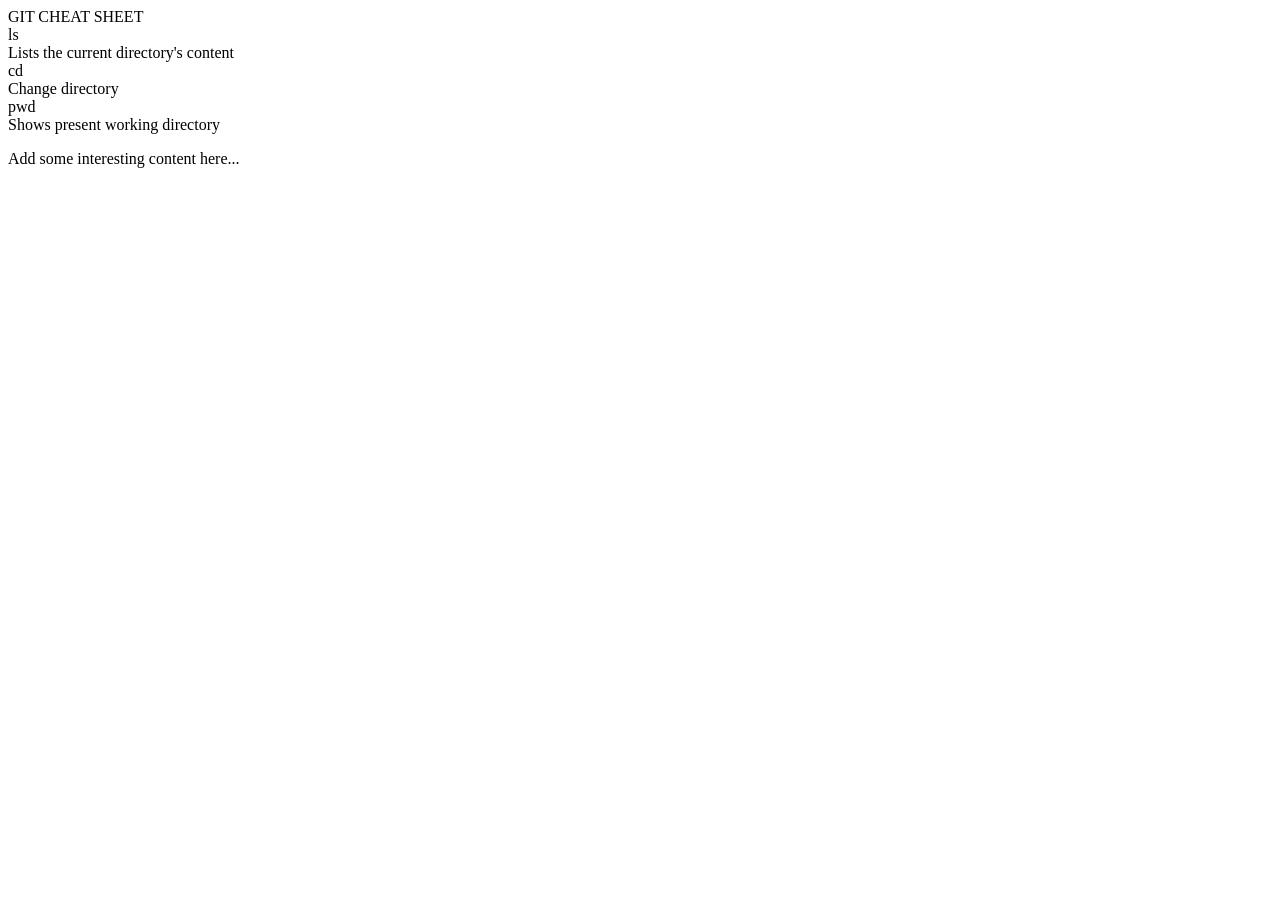
==== index.html @ acb98c72 "added index for love4git" ====
<!DOCTYPE html>
<html lang="en">
<head>
	<meta charset="UTF-8">
	<title>Document</title>
	<link rel="stylesheet" href="css/style.css">
</head>
<body>
     <header>GIT CHEAT SHEET</header>
	
<!-- section>(article.item>div.command+div.function)*10 -->

<section>
	<article class="item">
		<div class="command">ls</div>
		<div class="function">Lists the current directory's content</div>
	</article>
	<article class="item">
		<div class="command">cd</div>
		<div class="function">Change directory</div>
	</article>
	<article class="item">
		<div class="command">pwd</div>
		<div class="function">Shows present working directory</div>
	</article>
	<article class="item">
		<div class="command"></div>
		<div class="function"></div>
	</article>
	<article class="item">
		<div class="command"></div>
		<div class="function"></div>
	</article>
	<article class="item">
		<div class="command"></div>
		<div class="function"></div>
	</article>
	<article class="item">
		<div class="command"></div>
		<div class="function"></div>
	</article>
	<article class="item">
		<div class="command"></div>
		<div class="function"></div>
	</article>
	<article class="item">
		<div class="command"></div>
		<div class="function"></div>
	</article>
	<article class="item">
		<div class="command"></div>
		<div class="function"></div>
	</article>
</section>


<p>

Add some interesting content here...

</p>
	
</body>
</html>
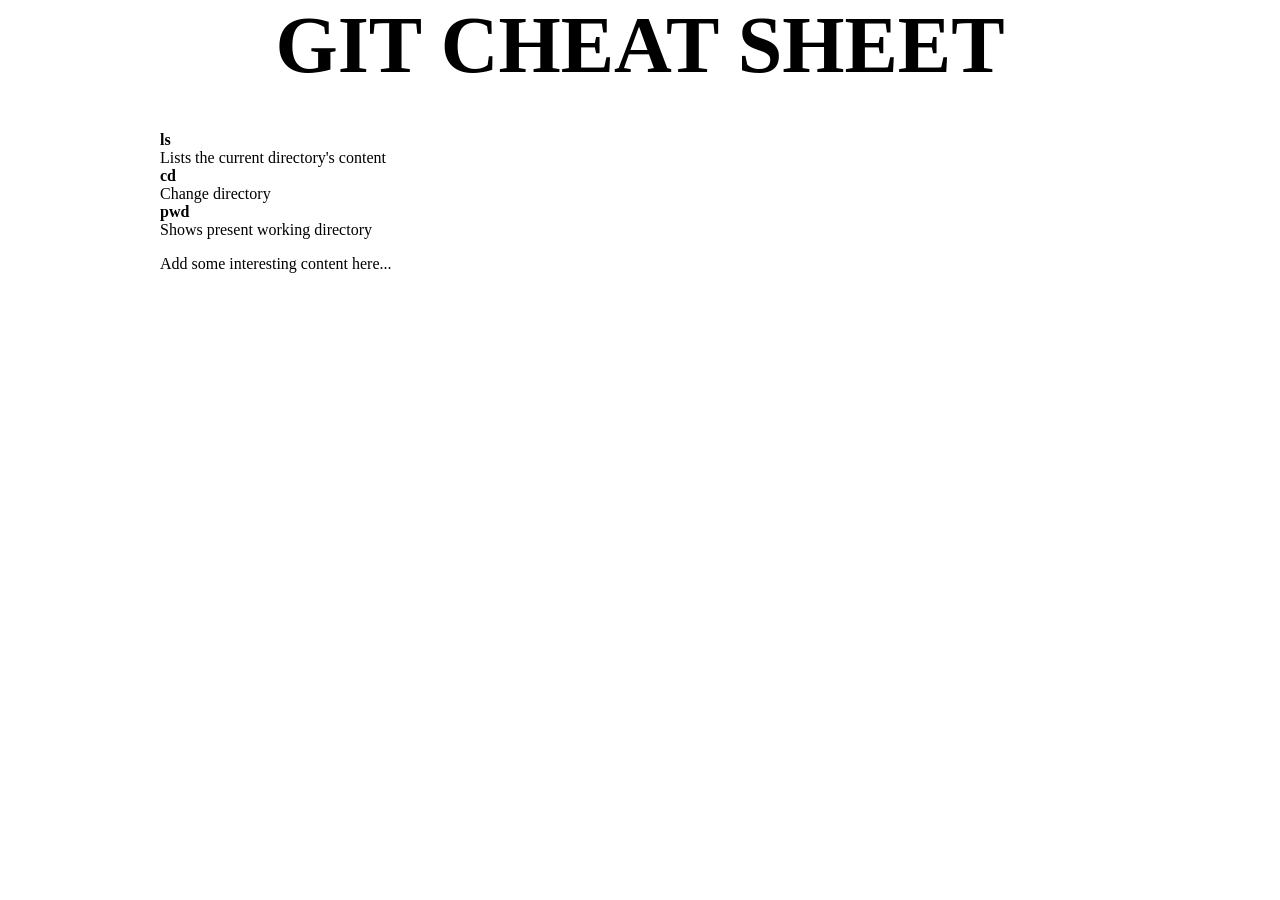
==== commit 5d7f8025: "edited css" ====
--- a/index.html
+++ b/index.html
@@ -3,7 +3,7 @@
 <head>
 	<meta charset="UTF-8">
 	<title>Document</title>
-	<link rel="stylesheet" href="css/style.css">
+	<link rel="stylesheet" href="css/git-style.css">
 </head>
 <body>
      <header>GIT CHEAT SHEET</header>
--- a/css/git-style.css
+++ b/css/git-style.css
@@ -0,0 +1,30 @@
+body {
+	width: 960px;
+	margin: 0 auto;
+}
+
+
+
+.command {
+font-weight: 600;
+
+}
+
+
+.function {
+
+}
+
+
+.item {
+
+}
+
+header {
+	font-weight: 800;
+	font-size: 80px;
+	margin: 0 auto;
+	margin-bottom: 40px;
+	text-align: center;
+}
+
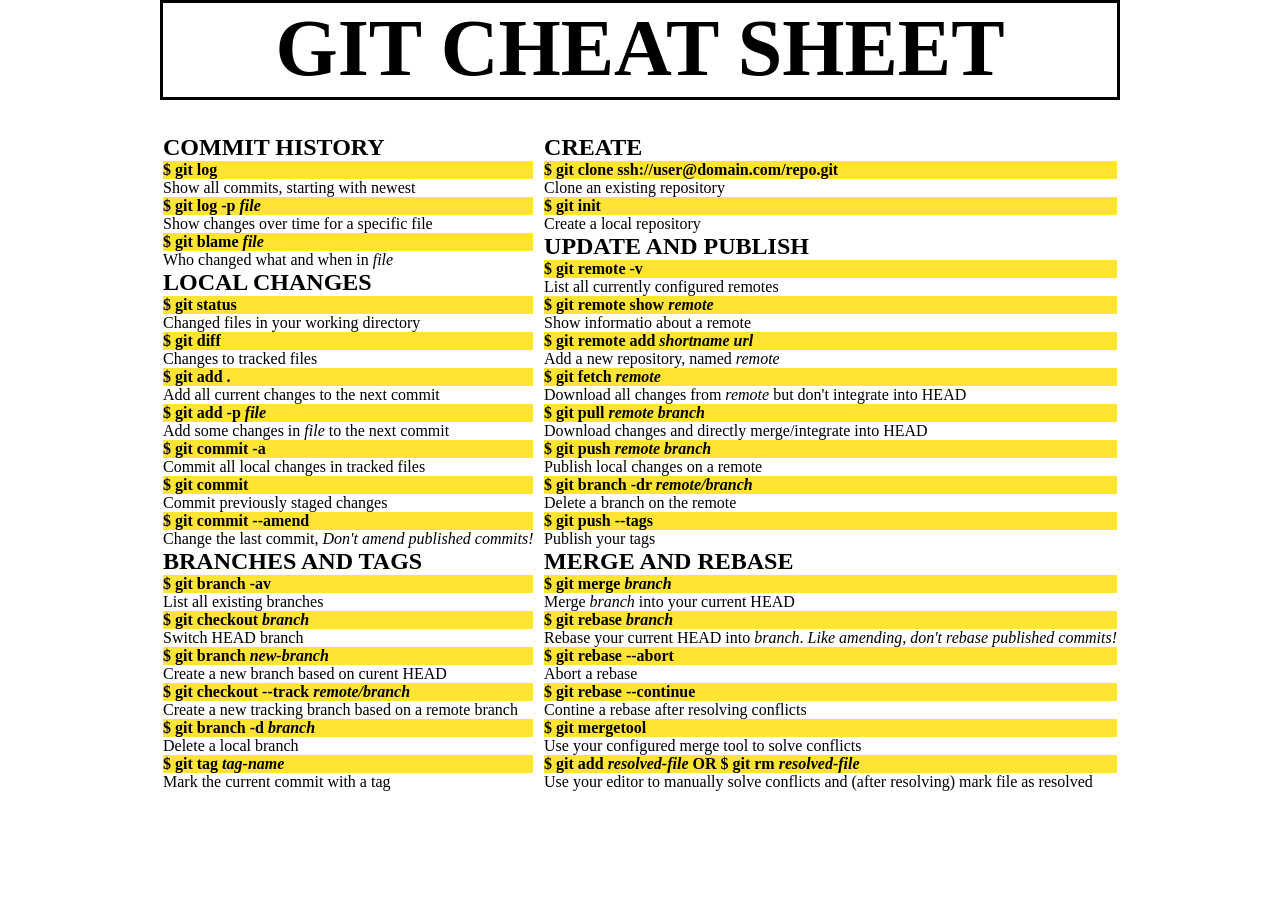
==== commit d01ea9e2: "changed more shit" ====
--- a/index.html
+++ b/index.html
@@ -2,7 +2,7 @@
 <html lang="en">
 <head>
 	<meta charset="UTF-8">
-	<title>Document</title>
+	<title>LOVEUGIT</title>
 	<link rel="stylesheet" href="css/git-style.css">
 </head>
 <body>
@@ -10,53 +10,165 @@
 	
 <!-- section>(article.item>div.command+div.function)*10 -->
 
-<section>
+<section class="left">
+	
+
+	<h1>COMMIT HISTORY</h1>
 	<article class="item">
-		<div class="command">ls</div>
-		<div class="function">Lists the current directory's content</div>
+		<div class="command">$ git log</div>
+		<div class="function">Show all commits, starting with newest</div>
+	</article>
+
+	<article class="item">
+		<div class="command">$ git log -p <i>file</i></div>
+		<div class="function">Show changes over time for a specific file</div>
 	</article>
 	<article class="item">
-		<div class="command">cd</div>
-		<div class="function">Change directory</div>
+		<div class="command">$ git blame <i>file</i></div>
+		<div class="function">Who changed what and when in <i>file</i></div>
+	</article>
+	
+	<h1>LOCAL CHANGES</h1>
+	<article class="item">
+		<div class="command">$ git status</div>
+		<div class="function">Changed files in your working directory</div>
 	</article>
 	<article class="item">
-		<div class="command">pwd</div>
-		<div class="function">Shows present working directory</div>
+		<div class="command">$ git diff</div>
+		<div class="function">Changes to tracked files</div>
 	</article>
 	<article class="item">
-		<div class="command"></div>
-		<div class="function"></div>
+		<div class="command">$ git add .</div>
+		<div class="function">Add all current  changes to the next commit</div>
 	</article>
 	<article class="item">
-		<div class="command"></div>
-		<div class="function"></div>
+		<div class="command">$ git add -p <i>file</i></div>
+		<div class="function">Add some changes in <i>file</i> to the next commit</div>
 	</article>
 	<article class="item">
-		<div class="command"></div>
-		<div class="function"></div>
+		<div class="command">$ git commit -a</div>
+		<div class="function">Commit all local changes in tracked files</div>
 	</article>
 	<article class="item">
-		<div class="command"></div>
-		<div class="function"></div>
+		<div class="command">$ git commit</div>
+		<div class="function">Commit previously staged changes</div>
 	</article>
 	<article class="item">
-		<div class="command"></div>
-		<div class="function"></div>
+		<div class="command">$ git commit --amend</div>
+		<div class="function">Change the last commit, <i>Don't amend published commits!</i></div>
+	</article>
+
+
+	<h1>BRANCHES AND TAGS</h1>
+	<article class="item">
+		<div class="command">$ git branch -av</div>
+		<div class="function">List all existing branches</div>
 	</article>
 	<article class="item">
-		<div class="command"></div>
-		<div class="function"></div>
+		<div class="command">$ git checkout <i>branch</i></div>
+		<div class="function">Switch HEAD branch</div>
 	</article>
 	<article class="item">
-		<div class="command"></div>
-		<div class="function"></div>
+		<div class="command">$ git branch <i>new-branch</i></div>
+		<div class="function">Create a new branch based on curent HEAD</div>
+	</article>
+	<article class="item">
+		<div class="command">$ git checkout --track <i>remote/branch</i></div>
+		<div class="function">Create a new tracking branch based on a remote branch</div>
+	</article>
+	<article class="item">
+		<div class="command">$ git branch -d <i>branch</i></div>
+		<div class="function">Delete a local branch</div>
+	</article>
+	<article class="item">
+		<div class="command">$ git tag <i>tag-name</i></div>
+		<div class="function">Mark the current commit with a tag</div>
 	</article>
 </section>
 
 
+
+
+<section class="right">
+
+	<h1>CREATE</h1>
+	<article class="item">
+		<div class="command">$ git clone ssh://user@domain.com/repo.git</div>
+		<div class="function">Clone an existing repository</div>
+	</article>
+	<article class="item">
+		<div class="command">$ git init</div>
+		<div class="function">Create a local repository</div>
+	</article>
+
+<h1>UPDATE AND PUBLISH</h1>
+	<article class="item">
+		<div class="command">$ git remote -v</div>
+		<div class="function">List all currently configured remotes</div>
+	</article>
+	<article class="item">
+		<div class="command">$ git remote show <i>remote</i></div>
+		<div class="function">Show informatio about a remote</div>
+	</article>
+
+	<article class="item">
+		<div class="command">$ git remote add <i>shortname</i> <i>url</i></div>
+		<div class="function">Add a new repository, named <i>remote</i></div>
+	</article>
+	<article class="item">
+		<div class="command">$ git fetch <i>remote</i></div>
+		<div class="function">Download all changes from <i>remote</i> but don't integrate into HEAD</div>
+	</article>
+	<article class="item">
+		<div class="command">$ git pull <i>remote</i> <i>branch</i></div>
+		<div class="function">Download changes and directly merge/integrate into HEAD</div>
+	</article>
+	<article class="item">
+		<div class="command">$ git push <i>remote</i> <i>branch</i></div>
+		<div class="function">Publish local changes on a remote</div>
+	</article>
+	<article class="item">
+		<div class="command">$ git branch -dr <i>remote/branch</i> </div>
+		<div class="function">Delete a branch on the remote</div>
+	</article>
+	<article class="item">
+		<div class="command">$ git push --tags</div>
+		<div class="function">Publish your tags</div>
+	</article>
+
+	<h1>MERGE AND REBASE</h1>
+	<article class="item">
+		<div class="command">$ git merge <i>branch</i></div>
+		<div class="function">Merge <i>branch</i> into your current HEAD</div>
+	</article>
+	<article class="item">
+		<div class="command">$ git rebase <i>branch</i></div>
+		<div class="function">Rebase your current HEAD into <i>branch</i>. <i>Like amending, don't rebase published commits!</i> </div>
+	</article>
+	<article class="item">
+		<div class="command">$ git rebase --abort</div>
+		<div class="function">Abort a rebase</div>
+	</article>
+	<article class="item">
+		<div class="command">$ git rebase --continue</div>
+		<div class="function">Contine a rebase after resolving conflicts</div>
+	</article>
+
+	<article class="item">
+		<div class="command">$ git mergetool</div>
+		<div class="function">Use your configured merge tool to solve conflicts</div>
+	</article>
+	<article class="item">
+		<div class="command">$ git add <i>resolved-file</i> OR $ git rm <i>resolved-file</i></div>
+		<div class="function">Use your editor to manually solve conflicts and (after resolving) mark file as resolved</div>
+	</article>
+	</section>
+
+
+
 <p>
 
-Add some interesting content here...
+
 
 </p>
 	
--- a/css/git-style.css
+++ b/css/git-style.css
@@ -1,12 +1,26 @@
-body {
-	width: 960px;
-	margin: 0 auto;
+*,
+*:before,
+*:after {
+	margin:0;
+	padding:0;
+	-moz-box-sizing: border-box;
+	-webkit-box-sizing: border-box;
+	box-sizing: border-box;
 }
 
 
+body {
+	margin-top: 30px;
+	width: 960px;
+	height: 100px;
+	margin: 0 auto;
+	border-style: solid;
+}
 
 .command {
 font-weight: 600;
+background-color: rgba(255, 222, 2, .8);
+
 
 }
 
@@ -28,3 +42,10 @@
 	text-align: center;
 }
 
+.left {
+	float: left;
+}
+
+.right {
+	float: right;
+}
